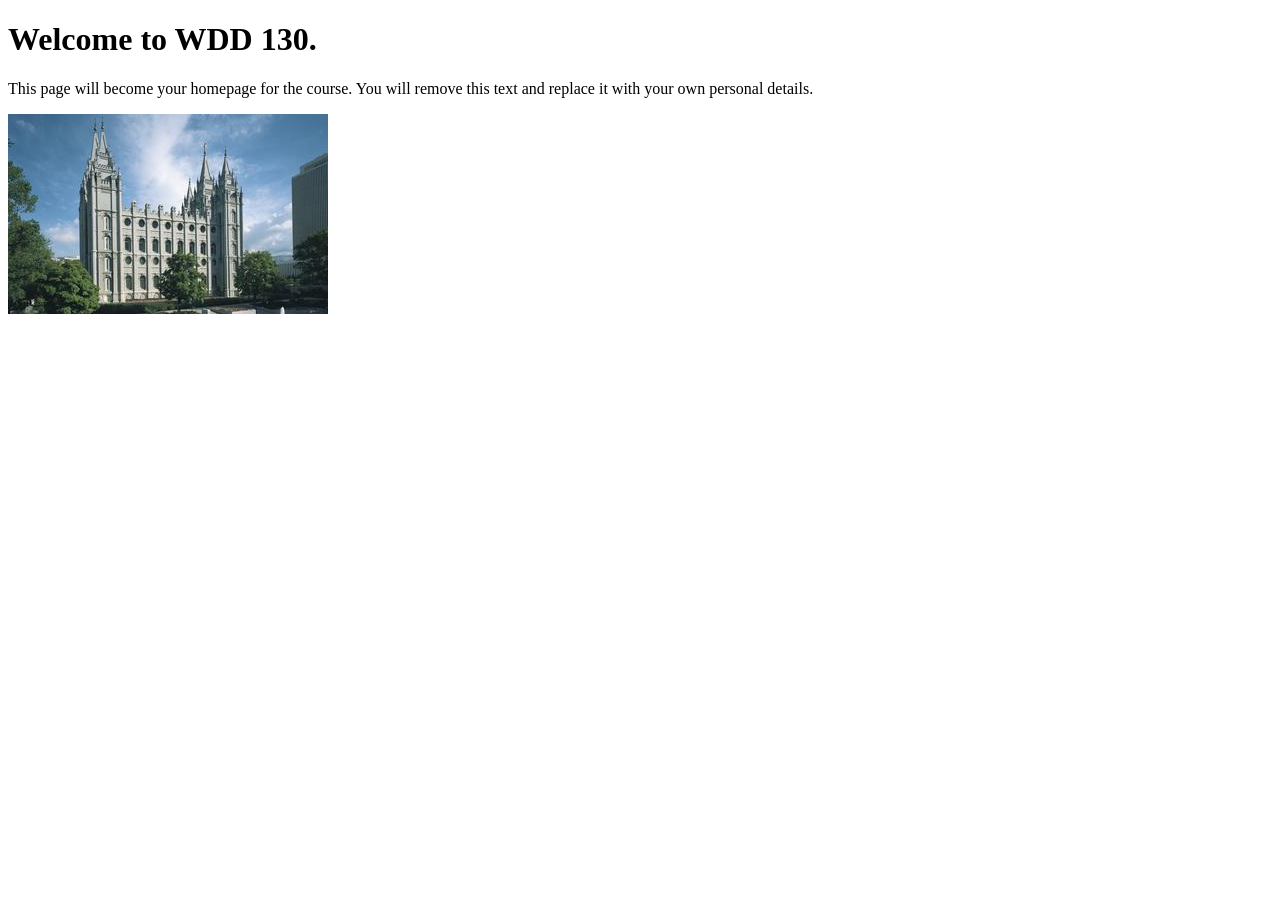
==== index.html @ dd9fd76a "Initial commit" ====
<!DOCTYPE html>
<html lang="en">
<head>
    <meta charset="UTF-8">
    <meta name="viewport" content="width=device-width, initial-scale=1.0">
    <title>WDD 130 | Personal Homepage</title>
</head>
<body>
    <h1>Welcome to WDD 130.</h1>
    <p>This page will become your homepage for the course. You will remove this text and replace it with your own personal details.</p>

    <img src="images/salt-lake-temple.jpg" alt="The Salt Lake Temple.">
</body>
</html>
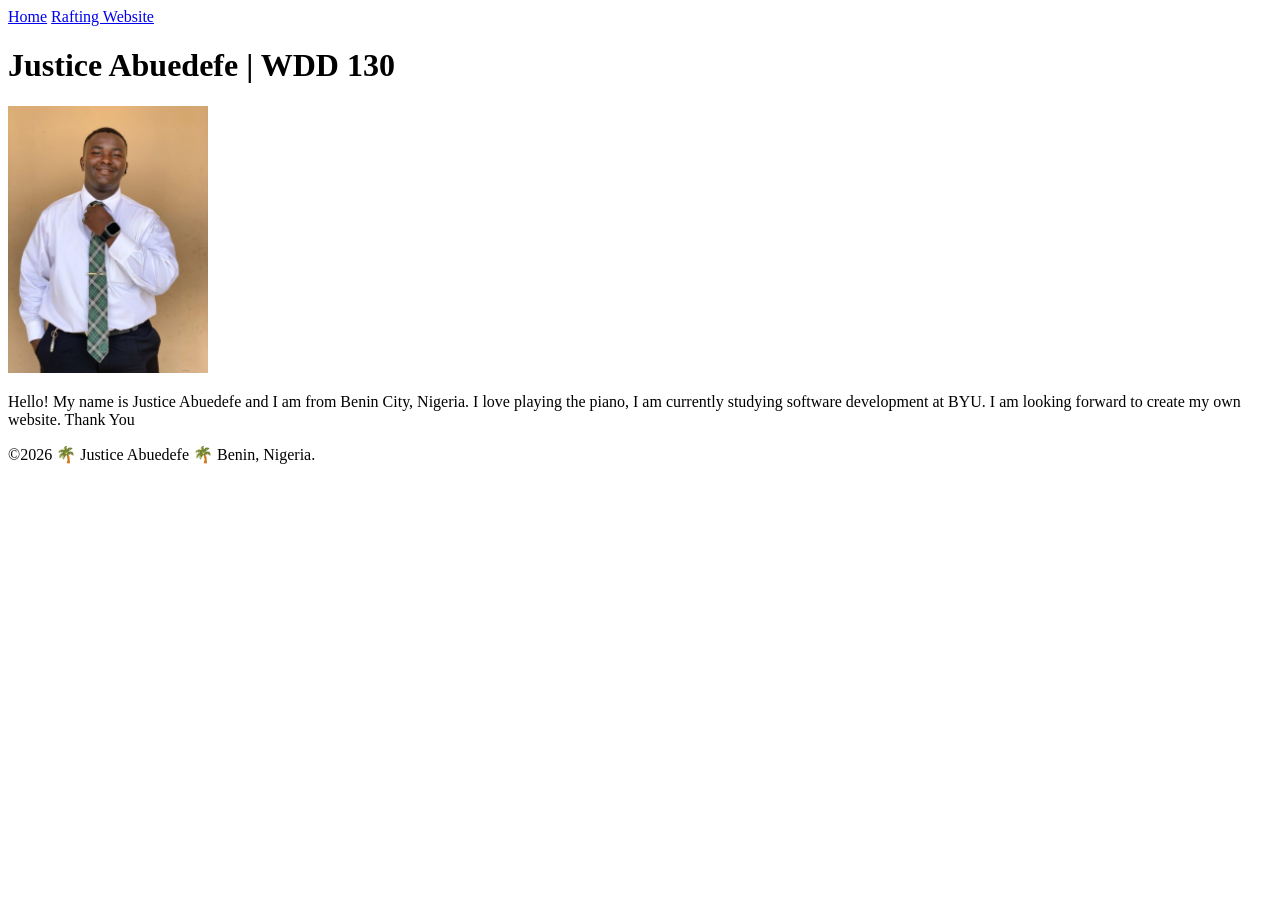
==== commit 91a7c1c7: "my profile" ====
--- a/index.html
+++ b/index.html
@@ -3,12 +3,25 @@
 <head>
     <meta charset="UTF-8">
     <meta name="viewport" content="width=device-width, initial-scale=1.0">
-    <title>WDD 130 | Personal Homepage</title>
+    <title>Justice Abuedefe | WDD 130</title>
 </head>
 <body>
-    <h1>Welcome to WDD 130.</h1>
-    <p>This page will become your homepage for the course. You will remove this text and replace it with your own personal details.</p>
-
-    <img src="images/salt-lake-temple.jpg" alt="The Salt Lake Temple.">
+    <header>
+        <nav>
+            <a href="#">Home</a>
+            <a href="wwr/">Rafting Website</a>
+        </nav>
+    </header>
+    <main>
+        <h1>Justice Abuedefe | WDD 130</h1>
+        <img src="/profile.jpg" alt="Hello My Name Is Justice Abuedefe" width="200">
+        <p>Hello! My name is Justice Abuedefe and I am from Benin City,
+            Nigeria. I love playing the piano,
+            I am currently studying software development at BYU.
+            I am looking forward to create my own website. Thank You</p>
+    </main>
+    <footer>
+        <p>©2026  🌴 Justice Abuedefe  🌴 Benin, Nigeria.</p>
+    </footer>
 </body>
 </html>
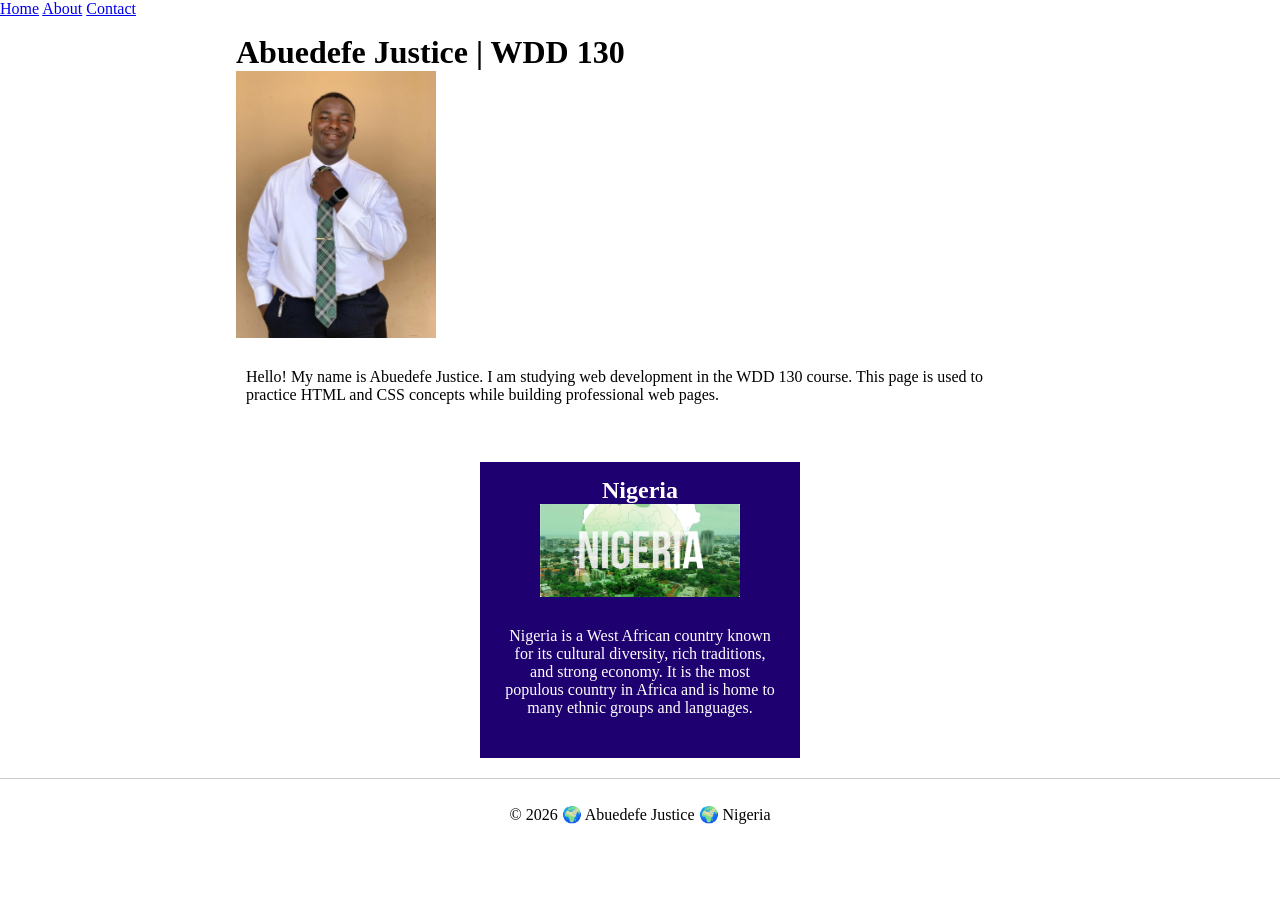
==== commit e6ef4c65: "week 2 assignment" ====
--- a/index.html
+++ b/index.html
@@ -1,27 +1,55 @@
 <!DOCTYPE html>
 <html lang="en">
+
 <head>
     <meta charset="UTF-8">
-    <meta name="viewport" content="width=device-width, initial-scale=1.0">
-    <title>Justice Abuedefe | WDD 130</title>
+    <title>WDD 130 | Abuedefe Justice</title>
+
+    <!-- Meta elements -->
+    <meta name="description"
+      content="Abuedefe Justice WDD130 course homepage showcasing web development learning activities and assignments.">
+    <meta name="author" content="Abuedefe Justice">
+
+    <link rel="stylesheet" href="styles/styles.css">
 </head>
+
 <body>
     <header>
         <nav>
             <a href="#">Home</a>
-            <a href="wwr/">Rafting Website</a>
+            <a href="#">About</a>
+            <a href="#">Contact</a>
         </nav>
     </header>
+
     <main>
-        <h1>Justice Abuedefe | WDD 130</h1>
-        <img src="/profile.jpg" alt="Hello My Name Is Justice Abuedefe" width="200">
-        <p>Hello! My name is Justice Abuedefe and I am from Benin City,
-            Nigeria. I love playing the piano,
-            I am currently studying software development at BYU.
-            I am looking forward to create my own website. Thank You</p>
+        <h1>Abuedefe Justice | WDD 130</h1>
+
+        <img src="profile.jpg" alt="Profile photo of Abuedefe Justice" width="200">
+
+        <p>
+            Hello! My name is Abuedefe Justice. I am studying web development in the WDD 130
+            course. This page is used to practice HTML and CSS concepts while building
+            professional web pages.
+        </p>
     </main>
+
+    <!-- ASIDE SECTION -->
+    <aside>
+        <h2>Nigeria</h2>
+
+        <img src="histnigeria.jpg" alt="Image Display of Nigeria" width="200">
+
+        <p>
+            Nigeria is a West African country known for its cultural diversity, rich traditions,
+            and strong economy. It is the most populous country in Africa and is home to many
+            ethnic groups and languages.
+        </p>
+    </aside>
+
     <footer>
-        <p>©2026  🌴 Justice Abuedefe  🌴 Benin, Nigeria.</p>
+        <p>© 2026 🌍 Abuedefe Justice 🌍 Nigeria</p>
     </footer>
 </body>
+
 </html>
--- a/styles/styles.css
+++ b/styles/styles.css
@@ -0,0 +1,60 @@
+/* Reset spacing */
+* {
+    margin: 0;
+    padding: 0;
+    box-sizing: border-box;
+}
+
+/* Main content */
+main {
+    max-width: 840px;
+    margin: 0 auto;
+    padding: 1rem;
+}
+
+/* Profile image inside main */
+main img {
+    width: 150px;
+    height: auto;
+}
+
+/* Paragraph styling */
+p {
+    padding: 0;
+    margin: 1rem 0;
+}
+
+/* Aside styling */
+aside {
+    width: 20rem;
+    margin: 1rem auto;
+    border: 1px solid rgb(red, green, blue) #c20000;
+    padding: 15px;
+    background-color: #1e0070;
+    color: #ffffff;
+    text-align: center;
+}
+
+/* Aside image */
+aside img {
+    width: 200px;
+    height: auto;
+}
+
+/* Main Image */
+main img {
+    width: 200px;
+    height: auto;
+}
+
+/* padding */
+p {
+    padding: 10px;
+}
+
+/* Footer styling */
+footer {
+    margin-top: 20px;
+    border-top: 1px solid #ccc;
+    text-align: center;
+}
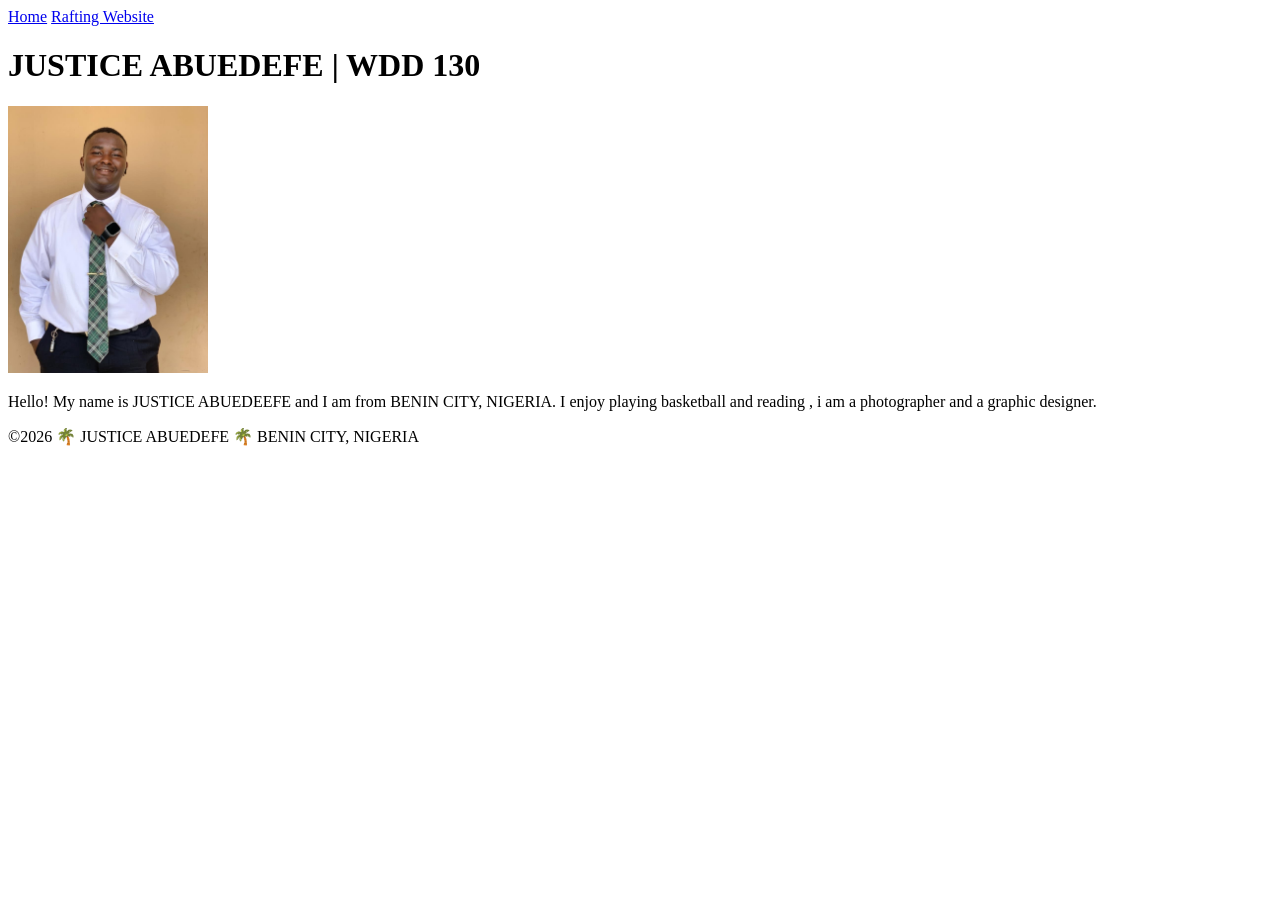
==== commit fe6f0a64: "ASSIGNMENT MYSELF" ====
--- a/index.html
+++ b/index.html
@@ -1,54 +1,38 @@
 <!DOCTYPE html>
-<html lang="en">
+<html lang="en-US">
 
 <head>
-    <meta charset="UTF-8">
-    <title>WDD 130 | Abuedefe Justice</title>
-
-    <!-- Meta elements -->
-    <meta name="description"
-      content="Abuedefe Justice WDD130 course homepage showcasing web development learning activities and assignments.">
-    <meta name="author" content="Abuedefe Justice">
-
-    <link rel="stylesheet" href="styles/styles.css">
+    <meta charset="utf-8">
+    <meta name="viewport" content="width=device-width, initial-scale=1.0">
+    <title> JUSTICE ABUEDEFE | WDD 130</title>
 </head>
 
 <body>
+    <!-- Header with navigation -->
     <header>
         <nav>
             <a href="#">Home</a>
-            <a href="#">About</a>
-            <a href="#">Contact</a>
+            <a href="wwr/">Rafting Website</a>
         </nav>
     </header>
 
+    <!-- Main content -->
     <main>
-        <h1>Abuedefe Justice | WDD 130</h1>
+        <!-- Page heading -->
+        <h1>JUSTICE ABUEDEFE | WDD 130</h1>
 
-        <img src="profile.jpg" alt="Profile photo of Abuedefe Justice" width="200">
+        <!-- Profile image -->
+        <img src="images/profile.jpg" alt="Hello, my name is JUSTICE ABUEDEFE" width="200">
 
-        <p>
-            Hello! My name is Abuedefe Justice. I am studying web development in the WDD 130
-            course. This page is used to practice HTML and CSS concepts while building
-            professional web pages.
-        </p>
+        <!-- About paragraph -->
+        <p>Hello! My name is JUSTICE ABUEDEEFE and I am from BENIN CITY, NIGERIA. I enjoy playing
+            basketball and reading
+            , i am a photographer and a graphic designer.</p>
     </main>
 
-    <!-- ASIDE SECTION -->
-    <aside>
-        <h2>Nigeria</h2>
-
-        <img src="histnigeria.jpg" alt="Image Display of Nigeria" width="200">
-
-        <p>
-            Nigeria is a West African country known for its cultural diversity, rich traditions,
-            and strong economy. It is the most populous country in Africa and is home to many
-            ethnic groups and languages.
-        </p>
-    </aside>
-
+    <!-- Footer -->
     <footer>
-        <p>© 2026 🌍 Abuedefe Justice 🌍 Nigeria</p>
+        <p>&copy;2026 🌴 JUSTICE ABUEDEFE 🌴 BENIN CITY, NIGERIA</p>
     </footer>
 </body>
 
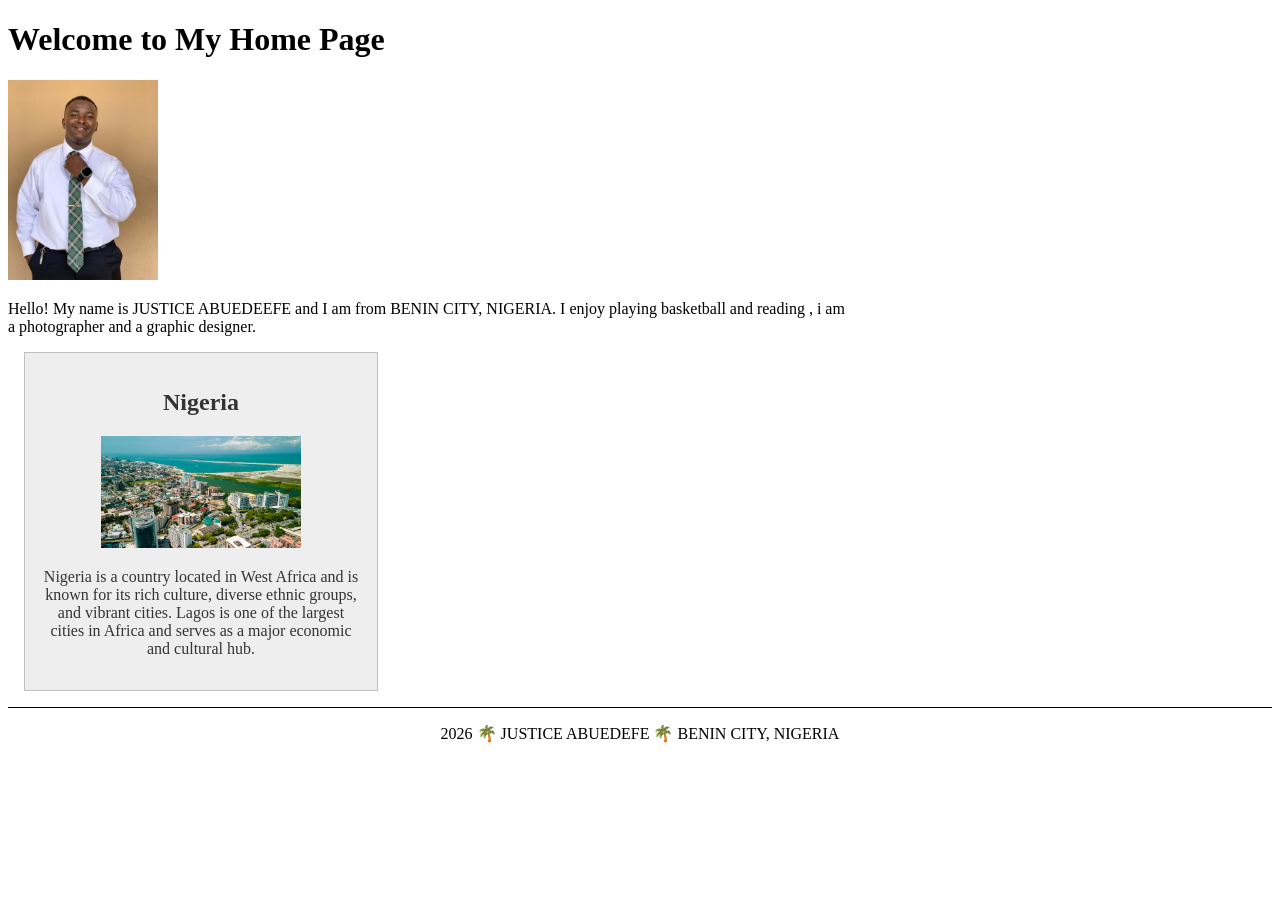
==== commit 5dbaafeb: "my home page" ====
--- a/index.html
+++ b/index.html
@@ -1,39 +1,53 @@
 <!DOCTYPE html>
-<html lang="en-US">
+<html lang="en">
 
 <head>
-    <meta charset="utf-8">
+    <meta charset="UTF-8">
     <meta name="viewport" content="width=device-width, initial-scale=1.0">
-    <title> JUSTICE ABUEDEFE | WDD 130</title>
+    <title>My Home Page</title>
+
+    <!-- Meta Elements -->
+    <meta name="description"
+      content="Home page of JUSTICE ABUEDEFE for the WDD130 course. This page introduces the student and the purpose of learning web development.">
+    <meta name="author" content="JUSTICE ABUEDEFE">
+
+    <!-- External CSS -->
+    <link rel="stylesheet" href="styles/styles.css">
 </head>
 
 <body>
-    <!-- Header with navigation -->
+
     <header>
-        <nav>
-            <a href="#">Home</a>
-            <a href="wwr/">Rafting Website</a>
-        </nav>
+        <h1>Welcome to My Home Page</h1>
     </header>
 
-    <!-- Main content -->
     <main>
-        <!-- Page heading -->
-        <h1>JUSTICE ABUEDEFE | WDD 130</h1>
+        <img src="images/profile.jpg" alt="Profile picture">
 
-        <!-- Profile image -->
-        <img src="images/profile.jpg" alt="Hello, my name is JUSTICE ABUEDEFE" width="200">
-
-        <!-- About paragraph -->
-        <p>Hello! My name is JUSTICE ABUEDEEFE and I am from BENIN CITY, NIGERIA. I enjoy playing
+        <p>
+            Hello! My name is JUSTICE ABUEDEEFE and I am from BENIN CITY, NIGERIA. I enjoy playing
             basketball and reading
-            , i am a photographer and a graphic designer.</p>
+            , i am a photographer and a graphic designer.
+        </p>
     </main>
 
-    <!-- Footer -->
+    <!-- Aside Section -->
+    <aside>
+        <h2>Nigeria</h2>
+
+        <img src="images/nigeria.jpg" alt="A beautiful view representing Nigeria">
+
+        <p>
+            Nigeria is a country located in West Africa and is known for its rich culture, diverse
+            ethnic groups, and vibrant cities. Lagos is one of the largest cities in Africa and
+            serves as a major economic and cultural hub.
+        </p>
+    </aside>
+
     <footer>
-        <p>&copy;2026 🌴 JUSTICE ABUEDEFE 🌴 BENIN CITY, NIGERIA</p>
+        <p>2026 🌴 JUSTICE ABUEDEFE 🌴 BENIN CITY, NIGERIA</p>
     </footer>
+
 </body>
 
 </html>
--- a/styles/styles.css
+++ b/styles/styles.css
@@ -0,0 +1,39 @@
+/* Limit the width of the main element */
+main {
+    max-width: 840px;
+}
+
+/* Style the aside section */
+aside {
+    width: 20rem;
+    margin: 1rem;
+    border: 1px solid rgb(0 0 0 / 0.2);
+    padding: 1rem;
+    background-color: #eee;
+    color: #333;
+    text-align: center;
+}
+
+/* Image inside aside */
+aside img {
+    width: 200px;
+    height: auto;
+}
+
+/* Profile image inside main */
+main img {
+    width: 150px;
+    height: auto;
+}
+
+/* Paragraph padding */
+p {
+    padding: 0;
+}
+
+/* Footer styling */
+footer {
+    margin-top: 15px;
+    border-top: 1px solid #000;
+    text-align: center;
+}
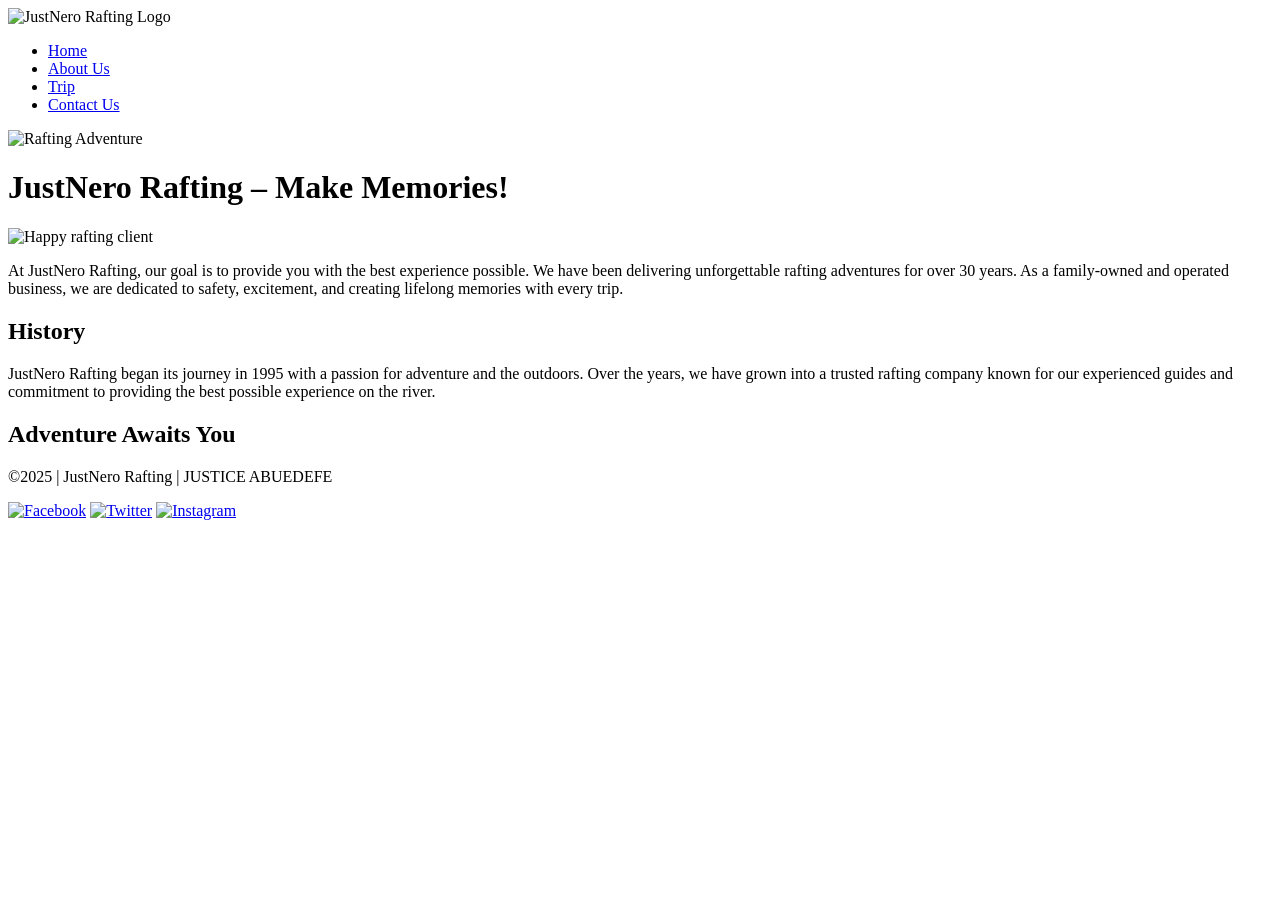
==== commit 187c6ee6: "my home page" ====
--- a/index.html
+++ b/index.html
@@ -1,51 +1,79 @@
 <!DOCTYPE html>
-<html lang="en">
+<html lang="en-US">
 
 <head>
     <meta charset="UTF-8">
+    <meta name="description"
+      content="Experience the thrill of white water rafting with JustNero Rafting.">
+    <meta name="author" content="JUSTICE ABUEDEFE">
     <meta name="viewport" content="width=device-width, initial-scale=1.0">
-    <title>My Home Page</title>
+    <title>About Us - JustNero Rafting</title>
 
-    <!-- Meta Elements -->
-    <meta name="description"
-      content="Home page of JUSTICE ABUEDEFE for the WDD130 course. This page introduces the student and the purpose of learning web development.">
-    <meta name="author" content="JUSTICE ABUEDEFE">
-
-    <!-- External CSS -->
-    <link rel="stylesheet" href="styles/styles.css">
+    <link rel="stylesheet" href="styles/rafting.css">
 </head>
 
 <body>
 
     <header>
-        <h1>Welcome to My Home Page</h1>
+        <img src="images/logo.png" alt="JustNero Rafting Logo" class="logo">
+
+        <nav>
+            <ul>
+                <li><a href="index.html">Home</a></li>
+                <li><a href="about.html">About Us</a></li>
+                <li><a href="trips.html">Trip</a></li>
+                <li><a href="contact.html">Contact Us</a></li>
+            </ul>
+        </nav>
     </header>
 
     <main>
-        <img src="images/profile.jpg" alt="Profile picture">
 
-        <p>
-            Hello! My name is JUSTICE ABUEDEEFE and I am from BENIN CITY, NIGERIA. I enjoy playing
-            basketball and reading
-            , i am a photographer and a graphic designer.
-        </p>
+        <!-- HERO -->
+        <div class="hero">
+            <img src="images/hero.jpg" alt="Rafting Adventure">
+
+            <h1>JustNero Rafting – Make Memories!</h1>
+
+            <article>
+                <img src="images/client.jpg" alt="Happy rafting client">
+                <p>
+                    At JustNero Rafting, our goal is to provide you with the best experience
+                    possible.
+                    We have been delivering unforgettable rafting adventures for over 30 years.
+                    As a family-owned and operated business, we are dedicated to safety, excitement,
+                    and creating lifelong memories with every trip.
+                </p>
+            </article>
+        </div>
+
+        <!-- HISTORY -->
+        <section>
+            <h2 class="section-title">History</h2>
+            <p>
+                JustNero Rafting began its journey in 1995 with a passion for adventure and the
+                outdoors.
+                Over the years, we have grown into a trusted rafting company known for our
+                experienced guides
+                and commitment to providing the best possible experience on the river.
+            </p>
+        </section>
+
+        <!-- ADVENTURE -->
+        <section>
+            <h2 class="section-title">Adventure Awaits You</h2>
+        </section>
+
     </main>
 
-    <!-- Aside Section -->
-    <aside>
-        <h2>Nigeria</h2>
+    <footer>
+        <p>©2025 | JustNero Rafting | JUSTICE ABUEDEFE</p>
 
-        <img src="images/nigeria.jpg" alt="A beautiful view representing Nigeria">
-
-        <p>
-            Nigeria is a country located in West Africa and is known for its rich culture, diverse
-            ethnic groups, and vibrant cities. Lagos is one of the largest cities in Africa and
-            serves as a major economic and cultural hub.
-        </p>
-    </aside>
-
-    <footer>
-        <p>2026 🌴 JUSTICE ABUEDEFE 🌴 BENIN CITY, NIGERIA</p>
+        <nav class="socialmedia">
+            <a href="#"><img src="images/facebook.png" alt="Facebook"></a>
+            <a href="#"><img src="images/twitter.png" alt="Twitter"></a>
+            <a href="#"><img src="images/instagram.png" alt="Instagram"></a>
+        </nav>
     </footer>
 
 </body>
